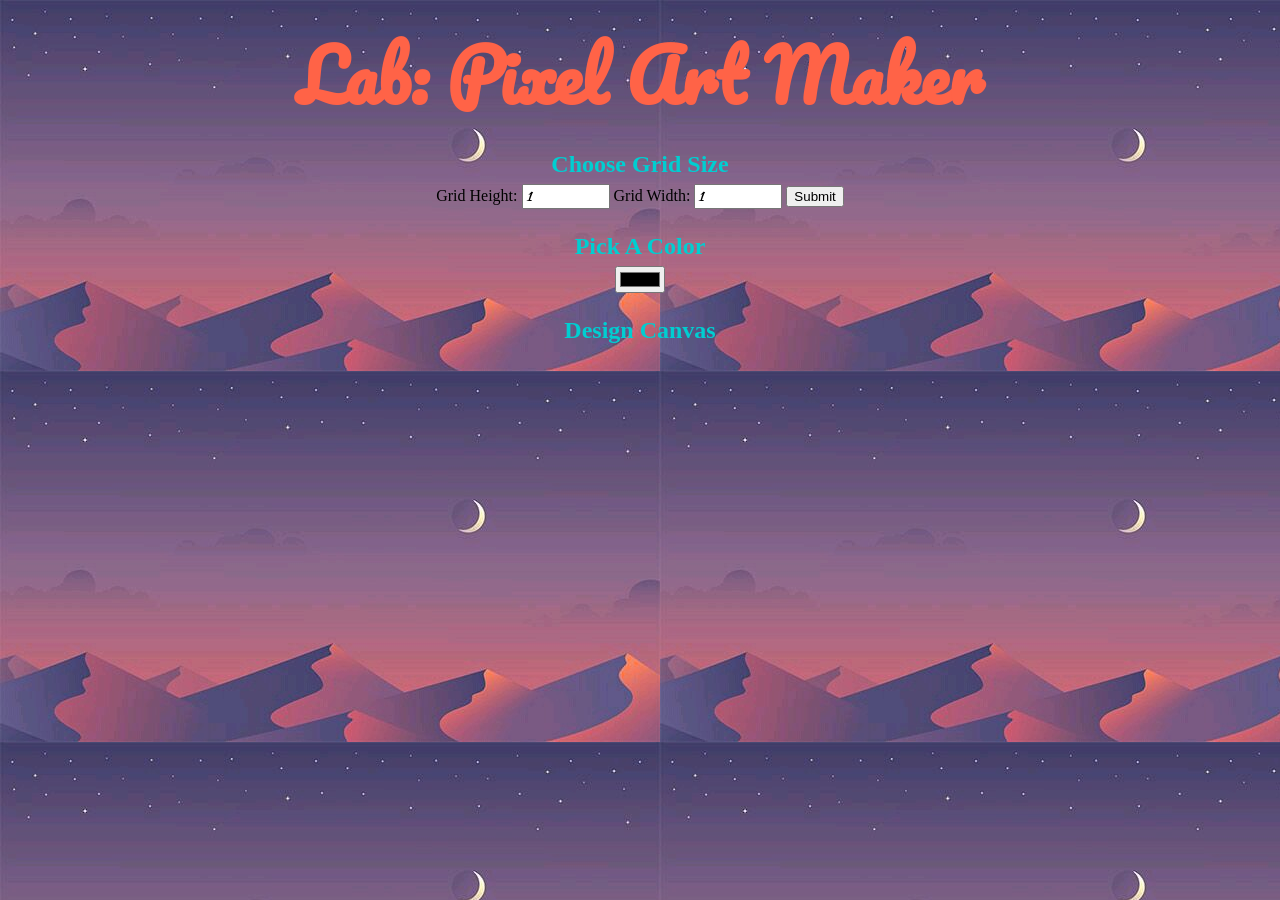
==== project-pixel-art-maker-starter-master/index.html @ 32225702 "Add files via upload" ====
<!DOCTYPE html>
<html>
<head>
    <title>Pixel Art Maker!</title>
    <link href="https://fonts.googleapis.com/css?family=Kaushan+Script|Pacifico|Permanent+Marker" rel="stylesheet">
    <link rel="stylesheet" href="https://fonts.googleapis.com/css?family=Monoton">
    <link rel="stylesheet" href="styles.css">
</head>
<body>
    <h1>Lab: Pixel Art Maker</h1>

    <h2>Choose Grid Size</h2>
    <form id="sizePicker">
        Grid Height:
        <input type="number" id="inputHeight" name="height" min="1" value="1">
        Grid Width:
        <input type="number" id="inputWeight" name="width" min="1" value="1">
        <input type="submit">
    </form>

    <h2>Pick A Color</h2>
    <input type="color" id="colorPicker">

    <h2>Design Canvas</h2>
    <table id="pixelCanvas"></table>
    <script src="https://ajax.googleapis.com/ajax/libs/jquery/3.3.1/jquery.min.js">
    </script>
    <script src="designs.js"></script>
</body>
</html>
---- project-pixel-art-maker-starter-master/styles.css ----
body {
    text-align: center;
    background-image: url(9bea67b08810012f4f30878a11a2f6ef.jpg);
}

h1 {
    font-family: 'Pacifico', cursive;
    font-size: 70px;
    margin: 0.2em;
    color: tomato;
}

h2 {
    font-family: 'Permanent Marker', cursive;
    margin: 1em 0 0.25em;
    color: darkturquoise;
}

h2:first-of-type {
    margin-top: 0.5em;
}

table,
tr,
td {
    border: 1px solid black;
}

table {
    border-collapse: collapse;
    margin: 0 auto;
}

tr {
    height: 20px;
    
}

td {
    width: 20px;
}

input[type=number] {
    width: 6em;
    font-family: 'Kaushan Script', cursive;
}
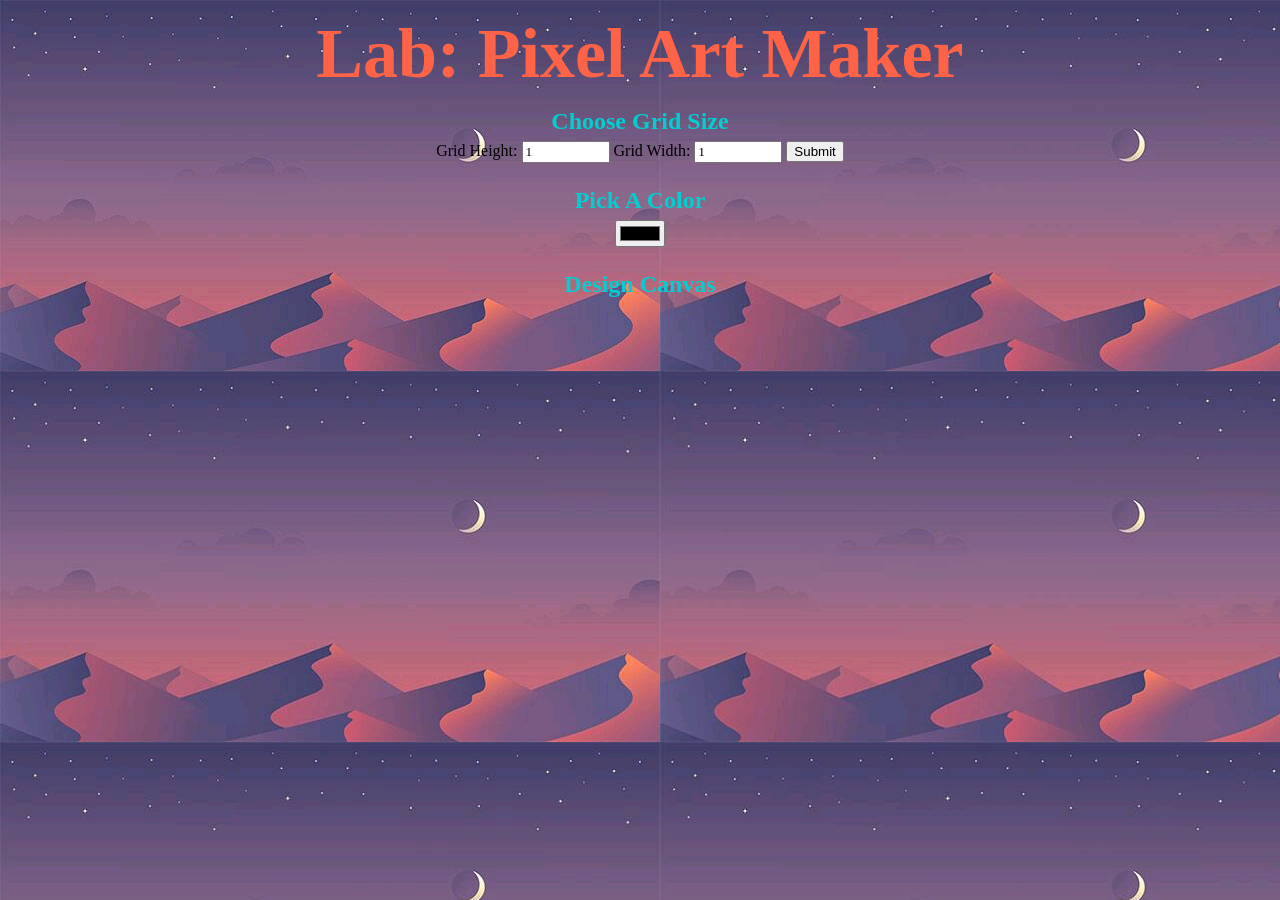
==== commit 6ca0dd12: "Update index.html" ====
--- a/project-pixel-art-maker-starter-master/index.html
+++ b/project-pixel-art-maker-starter-master/index.html
@@ -2,7 +2,6 @@
 <html>
 <head>
     <title>Pixel Art Maker!</title>
-    <link href="https://fonts.googleapis.com/css?family=Kaushan+Script|Pacifico|Permanent+Marker" rel="stylesheet">
     <link rel="stylesheet" href="https://fonts.googleapis.com/css?family=Monoton">
     <link rel="stylesheet" href="styles.css">
 </head>
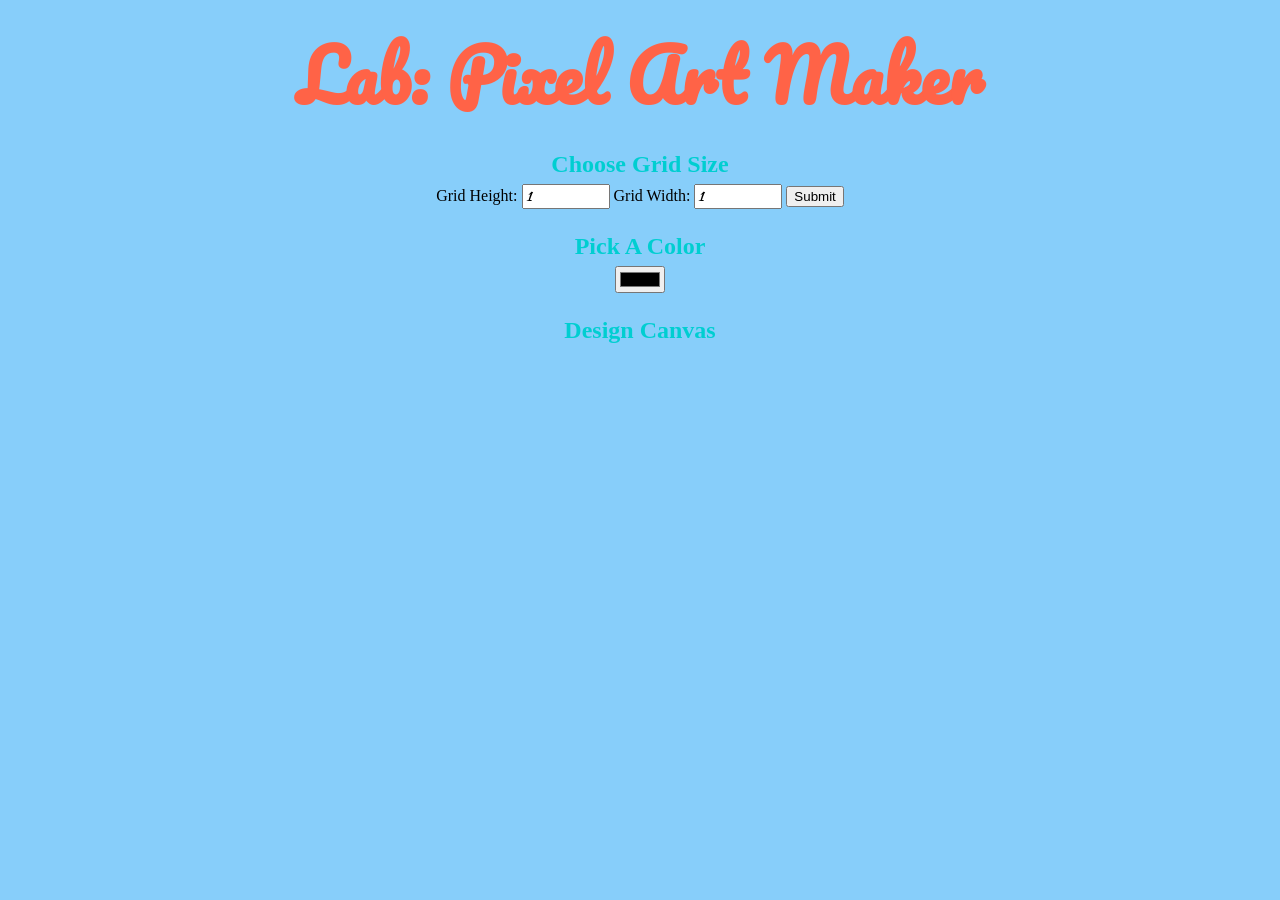
==== commit 315f14a1: "Update index.html" ====
--- a/project-pixel-art-maker-starter-master/index.html
+++ b/project-pixel-art-maker-starter-master/index.html
@@ -2,6 +2,7 @@
 <html>
 <head>
     <title>Pixel Art Maker!</title>
+    <link href="https://fonts.googleapis.com/css?family=Kaushan+Script|Pacifico|Permanent+Marker" rel="stylesheet">
     <link rel="stylesheet" href="https://fonts.googleapis.com/css?family=Monoton">
     <link rel="stylesheet" href="styles.css">
 </head>
--- a/project-pixel-art-maker-starter-master/styles.css
+++ b/project-pixel-art-maker-starter-master/styles.css
@@ -1,6 +1,6 @@
 body {
     text-align: center;
-    background-image: url(9bea67b08810012f4f30878a11a2f6ef.jpg);
+    background-color: lightskyblue;
 }
 
 h1 {
@@ -31,6 +31,7 @@
     margin: 0 auto;
 }
 
+
 tr {
     height: 20px;
     
